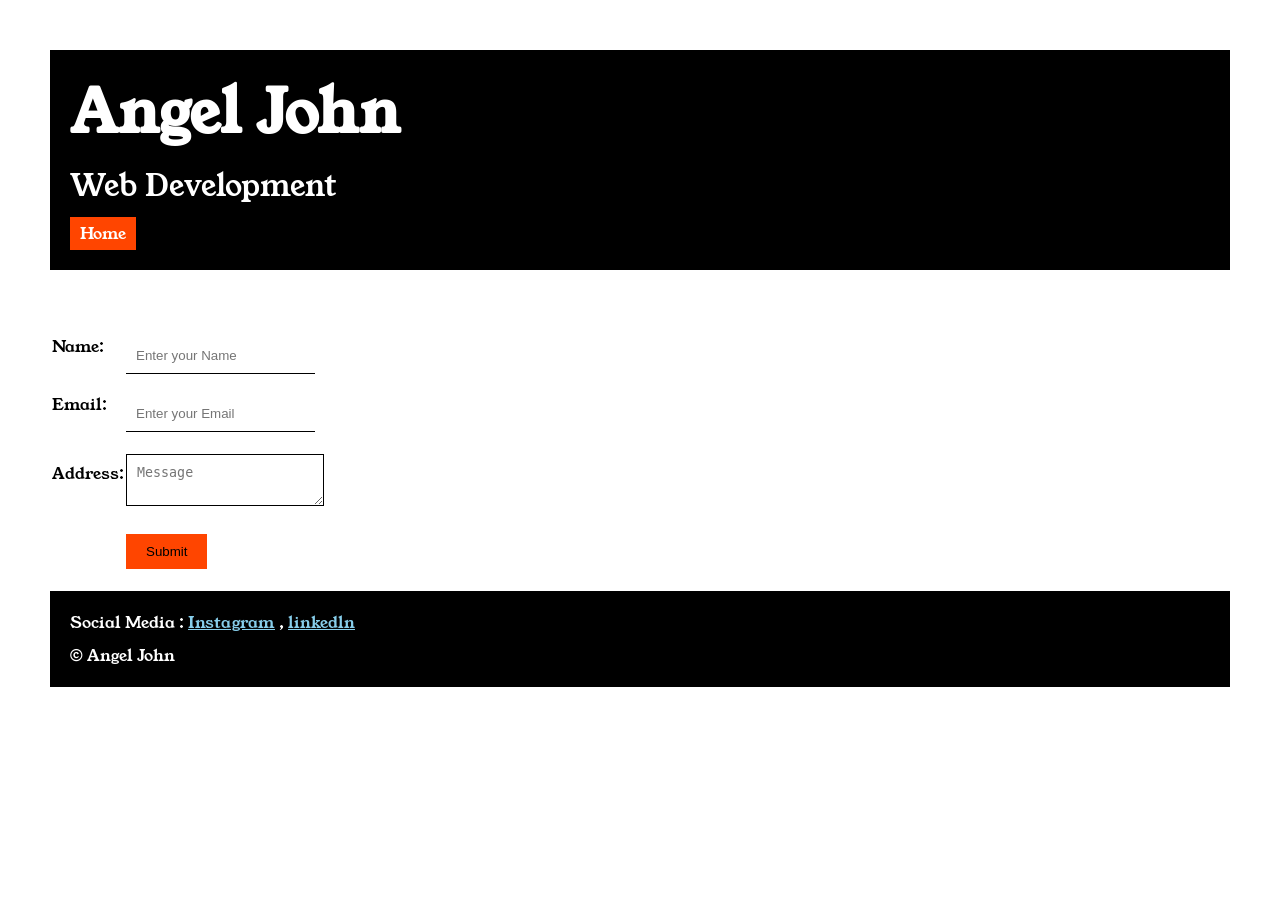
==== contact.html @ c774a7be "Add files via upload" ====
<!DOCTYPE html>
<html lang="en">

<head>
    <meta charset="UTF-8">
    <meta name="viewport" content="width=device-width, initial-scale=1.0">
    <title>Contact</title>
    <link rel="stylesheet" href="style.css">
    <link rel="preconnect" href="https://fonts.googleapis.com">
    <link rel="preconnect" href="https://fonts.gstatic.com" crossorigin>
    <link href="https://fonts.googleapis.com/css2?family=Young+Serif&display=swap" rel="stylesheet">
</head>

<body>

    <div class="container">

        <div class="section-one">
            <h1 class="section-one__name">Angel John</h1>
            <p class="section-one__role">Web Development</p>
            <a class="section-one__contact" href="index.html">Home</a>
        </div>
        <div class="contact.form">
            <form>
                <table>
                    <tr>
                        <td>Name:</td>
                        <td><input type="text" placeholder="Enter your Name" class="contact-form__input"></td>
                    </tr><br>
                    <tr>
                        <td>Email:</td>
                        <td><input type="email" placeholder="Enter your Email" class="contact-form__input"></td>
                    </tr><br>
                    <tr>
                        <td>Address:</td>
                        <td>
                            <textarea placeholder="Message" class="contact-form__textarea"></textarea>
                        </td>
                    </tr>
                    <tr>
                        <td></td>
                        <td><input type="submit" class="contact-form__submit"></td>
                    </tr>

                </table>
            </form>
        </div>

        <div class="section-five">
            <p class="section-five__title">
                Social Media :
                <a href="https://www.instagram.com/" target="_blank">Instagram</a> ,
                <a href="https://www.linkedin.com/feed/?trk=registration-frontend" target="_blank">linkedln</a>
            </p>
            <p class="section-five__desc">
                &copy; Angel John
            </p>
        </div>

    </div>
</body>

</html>
---- style.css ----
* {
    padding: 0;
    margin: 0;
}

body {

    font-family: "Young Serif", serif;

}

.container {
    padding: 50px;
}

.section-one {
    background-color: black;
    color: white;
    padding: 20px;
}

.section-one__contact {
    background-color: orangered;
    color: white;
    text-decoration: none;
    padding-left: 10px;
    padding-right: 10px;
    padding-top: 5px;
    padding-bottom: 5px;
    display: inline-block;
    margin-top: 10px;

}

.section-one__name {
    font-size: 60px;
}

.section-one__role {
    font-size: 30px;
    margin-top: 10px;
}

.section-two,
.section-three,
.section-four,
.section-five {
    margin-top: 20px;
}

.section-two__desc,
.section-three__desc,
.section-four__desc,
.section-five__desc {
    margin-top: 10px;
}

.section-five {
    background-color: black;
    color: white;
    padding: 20px;
}

.section-five__title a {
    color: skyblue;
}

.section-three li,
.section-four li {
    list-style: none;
}

.section-three {
    background-color: #6462fd;
    color: black;
    padding: 20px;
    display: inline-block;
    height: 200px;
    border-radius: 10px;
    vertical-align: top;
}

.section-four {
    background-color: #fe7517;
    color: black;
    padding: 20px;
    display: inline-block;
    height: 200px;
    border-radius: 10px;
    vertical-align: top;

}

.contact-form {
    margin-top: 20px;
}

.contact-form__input,
.contact-form__textarea,
.contact-form__submit {
    margin-top: 20px;
}

.contact-form__input{
    padding: 10px;
    border: none;
    border-bottom: solid black 1px;
}

.contact-form__textarea{
    padding: 10px;
    border: none;
    border: solid black 1px;
}

.contact-form__submit{
    padding-top: 10px;
    padding-bottom: 10px;
    padding-left: 20px;
    padding-right: 20px;
    background-color: orangered;
    color: black;
    border: none;
}
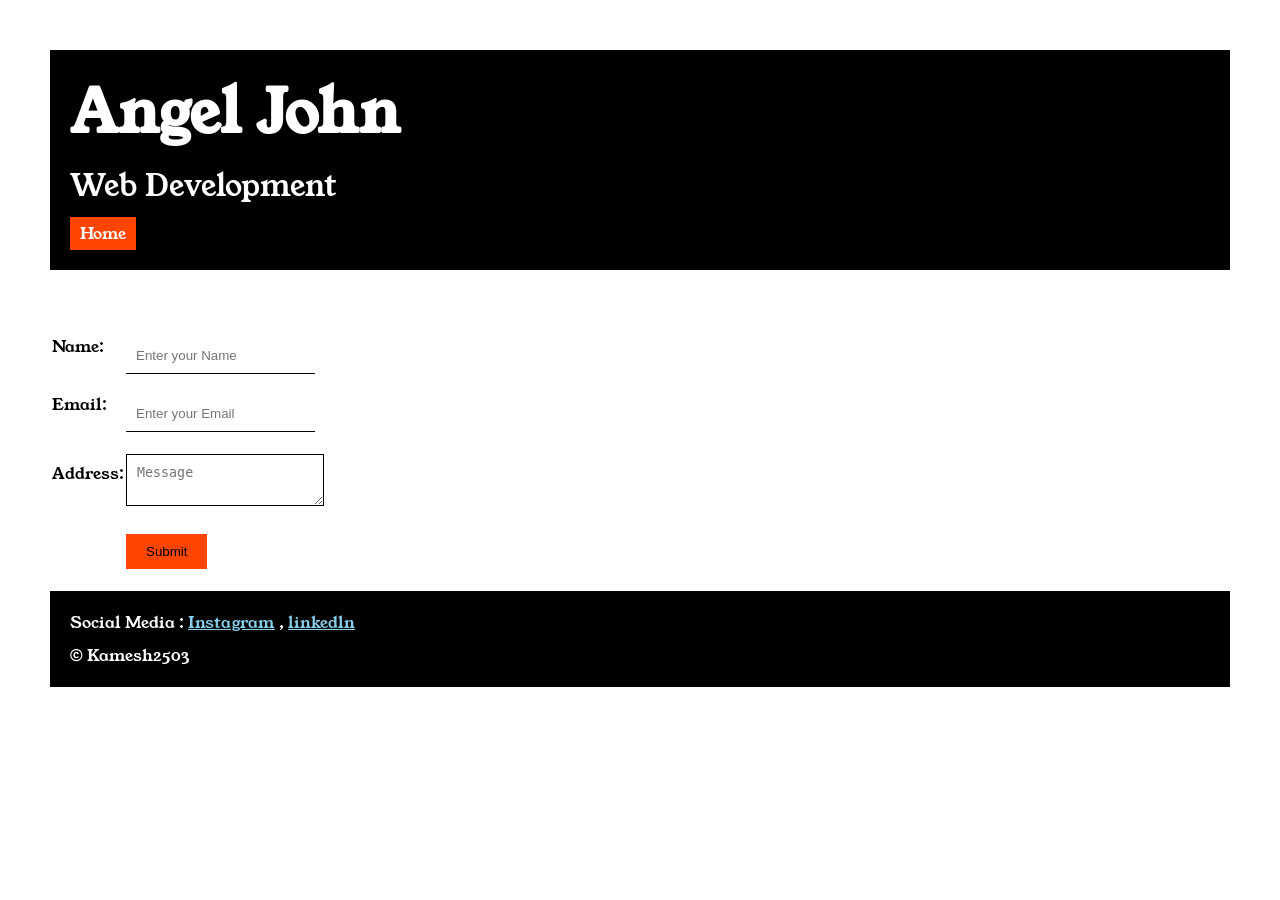
==== commit 97be418e: "updated index html" ====
--- a/contact.html
+++ b/contact.html
@@ -1,63 +1,63 @@
-<!DOCTYPE html>
-<html lang="en">
-
-<head>
-    <meta charset="UTF-8">
-    <meta name="viewport" content="width=device-width, initial-scale=1.0">
-    <title>Contact</title>
-    <link rel="stylesheet" href="style.css">
-    <link rel="preconnect" href="https://fonts.googleapis.com">
-    <link rel="preconnect" href="https://fonts.gstatic.com" crossorigin>
-    <link href="https://fonts.googleapis.com/css2?family=Young+Serif&display=swap" rel="stylesheet">
-</head>
-
-<body>
-
-    <div class="container">
-
-        <div class="section-one">
-            <h1 class="section-one__name">Angel John</h1>
-            <p class="section-one__role">Web Development</p>
-            <a class="section-one__contact" href="index.html">Home</a>
-        </div>
-        <div class="contact.form">
-            <form>
-                <table>
-                    <tr>
-                        <td>Name:</td>
-                        <td><input type="text" placeholder="Enter your Name" class="contact-form__input"></td>
-                    </tr><br>
-                    <tr>
-                        <td>Email:</td>
-                        <td><input type="email" placeholder="Enter your Email" class="contact-form__input"></td>
-                    </tr><br>
-                    <tr>
-                        <td>Address:</td>
-                        <td>
-                            <textarea placeholder="Message" class="contact-form__textarea"></textarea>
-                        </td>
-                    </tr>
-                    <tr>
-                        <td></td>
-                        <td><input type="submit" class="contact-form__submit"></td>
-                    </tr>
-
-                </table>
-            </form>
-        </div>
-
-        <div class="section-five">
-            <p class="section-five__title">
-                Social Media :
-                <a href="https://www.instagram.com/" target="_blank">Instagram</a> ,
-                <a href="https://www.linkedin.com/feed/?trk=registration-frontend" target="_blank">linkedln</a>
-            </p>
-            <p class="section-five__desc">
-                &copy; Angel John
-            </p>
-        </div>
-
-    </div>
-</body>
-
+<!DOCTYPE html>
+<html lang="en">
+
+<head>
+    <meta charset="UTF-8">
+    <meta name="viewport" content="width=device-width, initial-scale=1.0">
+    <title>Contact</title>
+    <link rel="stylesheet" href="style.css">
+    <link rel="preconnect" href="https://fonts.googleapis.com">
+    <link rel="preconnect" href="https://fonts.gstatic.com" crossorigin>
+    <link href="https://fonts.googleapis.com/css2?family=Young+Serif&display=swap" rel="stylesheet">
+</head>
+
+<body>
+
+    <div class="container">
+
+        <div class="section-one">
+            <h1 class="section-one__name">Angel John</h1>
+            <p class="section-one__role">Web Development</p>
+            <a class="section-one__contact" href="index.html">Home</a>
+        </div>
+        <div class="contact.form">
+            <form>
+                <table>
+                    <tr>
+                        <td>Name:</td>
+                        <td><input type="text" placeholder="Enter your Name" class="contact-form__input"></td>
+                    </tr><br>
+                    <tr>
+                        <td>Email:</td>
+                        <td><input type="email" placeholder="Enter your Email" class="contact-form__input"></td>
+                    </tr><br>
+                    <tr>
+                        <td>Address:</td>
+                        <td>
+                            <textarea placeholder="Message" class="contact-form__textarea"></textarea>
+                        </td>
+                    </tr>
+                    <tr>
+                        <td></td>
+                        <td><input type="submit" class="contact-form__submit"></td>
+                    </tr>
+
+                </table>
+            </form>
+        </div>
+
+        <div class="section-five">
+            <p class="section-five__title">
+                Social Media :
+                <a href="https://www.instagram.com/" target="_blank">Instagram</a> ,
+                <a href="https://www.linkedin.com/in/kamesh2503/" target="_blank">linkedln</a>
+            </p>
+            <p class="section-five__desc">
+                &copy; Kamesh2503
+            </p>
+        </div>
+
+    </div>
+</body>
+
 </html>
--- a/style.css
+++ b/style.css
@@ -1,124 +1,130 @@
-* {
-    padding: 0;
-    margin: 0;
-}
-
-body {
-
-    font-family: "Young Serif", serif;
-
-}
-
-.container {
-    padding: 50px;
-}
-
-.section-one {
-    background-color: black;
-    color: white;
-    padding: 20px;
-}
-
-.section-one__contact {
-    background-color: orangered;
-    color: white;
-    text-decoration: none;
-    padding-left: 10px;
-    padding-right: 10px;
-    padding-top: 5px;
-    padding-bottom: 5px;
-    display: inline-block;
-    margin-top: 10px;
-
-}
-
-.section-one__name {
-    font-size: 60px;
-}
-
-.section-one__role {
-    font-size: 30px;
-    margin-top: 10px;
-}
-
-.section-two,
-.section-three,
-.section-four,
-.section-five {
-    margin-top: 20px;
-}
-
-.section-two__desc,
-.section-three__desc,
-.section-four__desc,
-.section-five__desc {
-    margin-top: 10px;
-}
-
-.section-five {
-    background-color: black;
-    color: white;
-    padding: 20px;
-}
-
-.section-five__title a {
-    color: skyblue;
-}
-
-.section-three li,
-.section-four li {
-    list-style: none;
-}
-
-.section-three {
-    background-color: #6462fd;
-    color: black;
-    padding: 20px;
-    display: inline-block;
-    height: 200px;
-    border-radius: 10px;
-    vertical-align: top;
-}
-
-.section-four {
-    background-color: #fe7517;
-    color: black;
-    padding: 20px;
-    display: inline-block;
-    height: 200px;
-    border-radius: 10px;
-    vertical-align: top;
-
-}
-
-.contact-form {
-    margin-top: 20px;
-}
-
-.contact-form__input,
-.contact-form__textarea,
-.contact-form__submit {
-    margin-top: 20px;
-}
-
-.contact-form__input{
-    padding: 10px;
-    border: none;
-    border-bottom: solid black 1px;
-}
-
-.contact-form__textarea{
-    padding: 10px;
-    border: none;
-    border: solid black 1px;
-}
-
-.contact-form__submit{
-    padding-top: 10px;
-    padding-bottom: 10px;
-    padding-left: 20px;
-    padding-right: 20px;
-    background-color: orangered;
-    color: black;
-    border: none;
+* {
+    padding: 0;
+    margin: 0;
+}
+
+body {
+
+    font-family: "Young Serif", serif;
+
+}
+
+.container {
+    padding: 50px;
+}
+
+.section-one {
+    background-color: black;
+    color: white;
+    padding: 20px;
+}
+
+.section-one__contact {
+    background-color: orangered;
+    color: white;
+    text-decoration: none;
+    padding-left: 10px;
+    padding-right: 10px;
+    padding-top: 5px;
+    padding-bottom: 5px;
+    display: inline-block;
+    margin-top: 10px;
+
+}
+
+.section-one__name {
+    font-size: 60px;
+}
+
+.section-one__role {
+    font-size: 30px;
+    margin-top: 10px;
+}
+
+.section-two,
+.section-three,
+.section-four,
+.section-five {
+    margin-top: 20px;
+}
+
+.section-two__desc,
+.section-three__desc,
+.section-four__desc,
+.section-five__desc {
+    margin-top: 10px;
+}
+
+.section-two__desc{
+    padding: 10px;
+}
+
+.section-five {
+    background-color: black;
+    color: white;
+    padding: 20px;
+   
+}
+
+.section-five__title a {
+    color: skyblue;
+}
+
+.section-three li,
+.section-four li {
+    list-style: none;
+}
+
+.section-three {
+    background-color: #6462fd;
+    color: black;
+    padding: 20px;
+    display: inline-block;
+    height: 300px;
+    border-radius: 10px;
+    vertical-align: top;
+  
+}
+
+.section-four {
+    background-color: #fe7517;
+    color: black;
+    padding: 20px;
+    display: inline-block;
+    height: 300px;
+    border-radius: 10px;
+    vertical-align: top;
+
+}
+
+.contact-form {
+    margin-top: 20px;
+}
+
+.contact-form__input,
+.contact-form__textarea,
+.contact-form__submit {
+    margin-top: 20px;
+}
+
+.contact-form__input{
+    padding: 10px;
+    border: none;
+    border-bottom: solid black 1px;
+}
+
+.contact-form__textarea{
+    padding: 10px;
+    border: none;
+    border: solid black 1px;
+}
+
+.contact-form__submit{
+    padding-top: 10px;
+    padding-bottom: 10px;
+    padding-left: 20px;
+    padding-right: 20px;
+    background-color: orangered;
+    color: black;
+    border: none;
 }
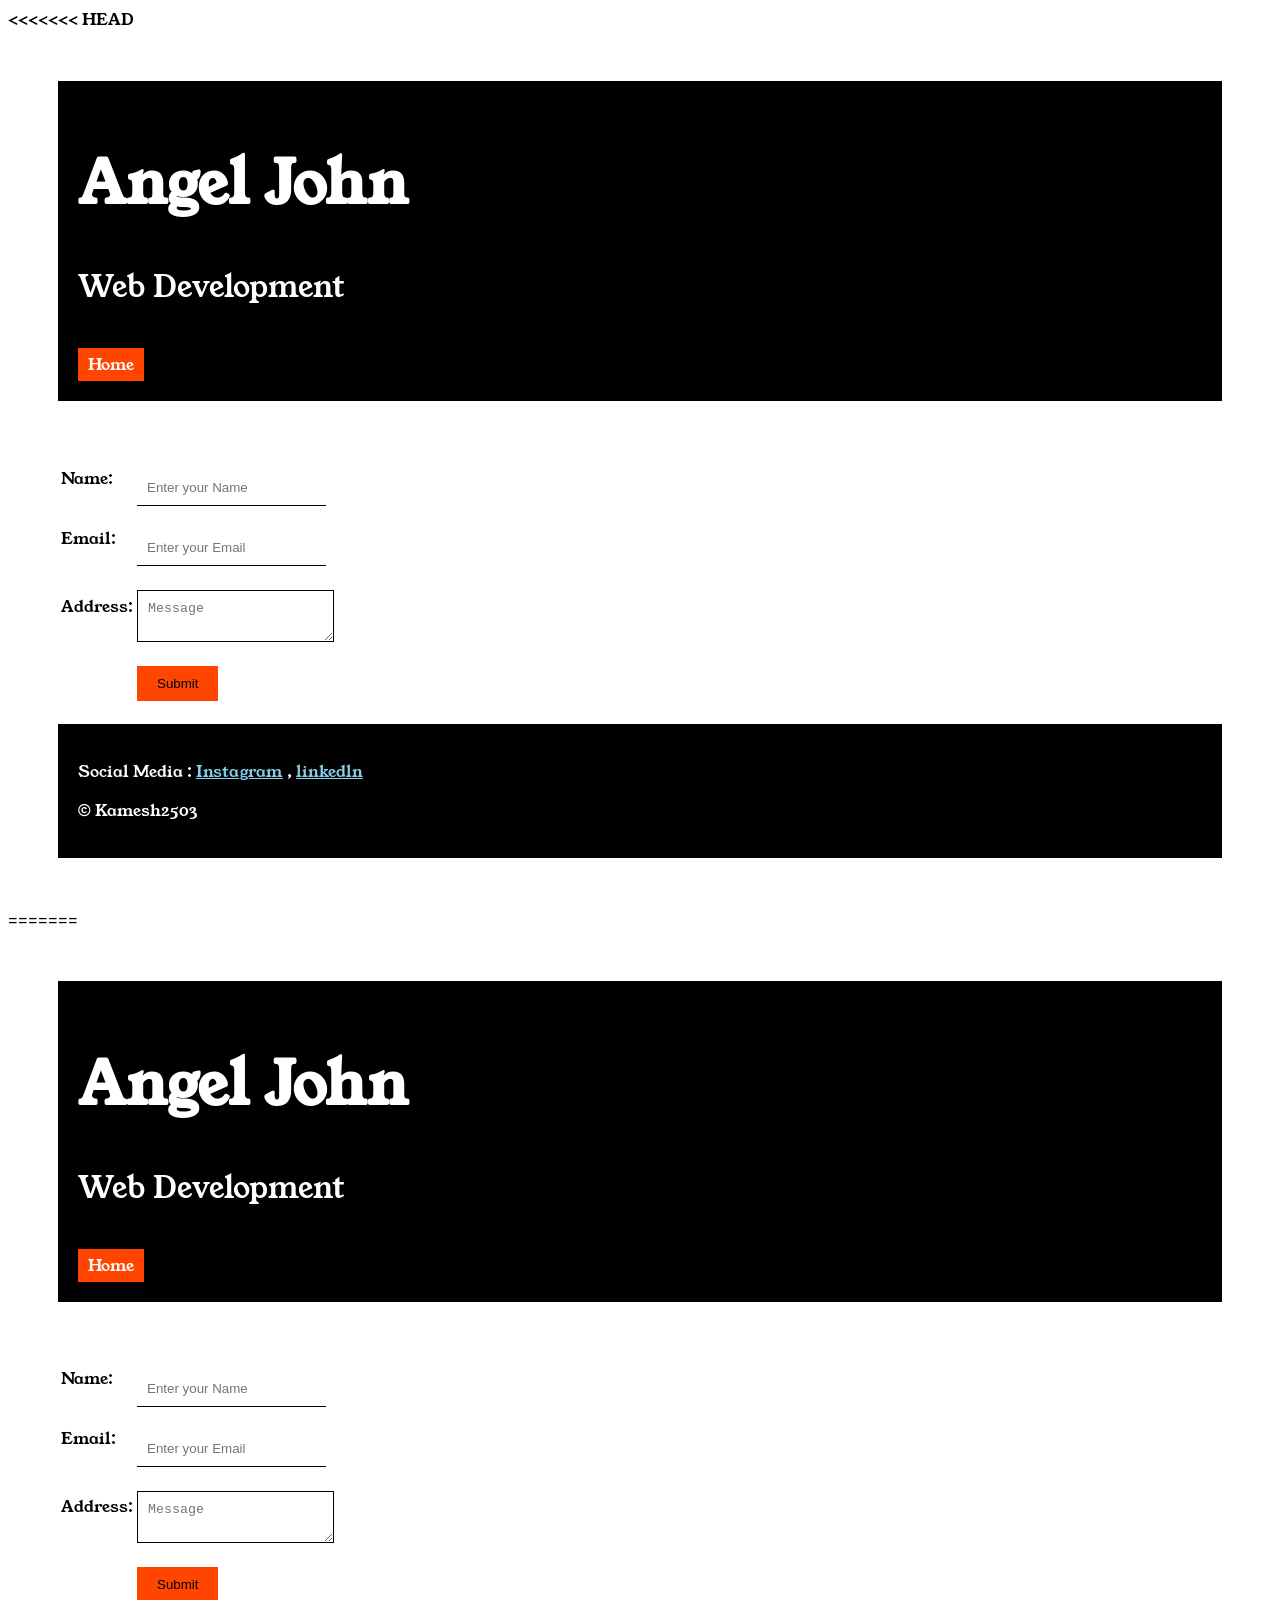
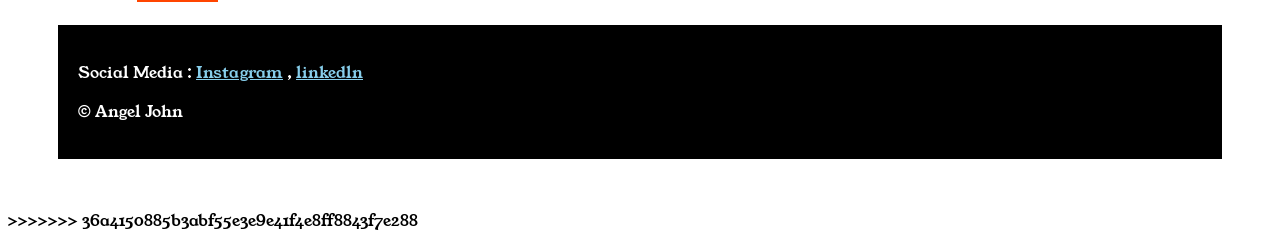
==== commit 2dbe825a: "updated index html" ====
--- a/contact.html
+++ b/contact.html
@@ -1,3 +1,4 @@
+<<<<<<< HEAD
 <!DOCTYPE html>
 <html lang="en">
 
@@ -60,4 +61,68 @@
     </div>
 </body>
 
+=======
+<!DOCTYPE html>
+<html lang="en">
+
+<head>
+    <meta charset="UTF-8">
+    <meta name="viewport" content="width=device-width, initial-scale=1.0">
+    <title>Contact</title>
+    <link rel="stylesheet" href="style.css">
+    <link rel="preconnect" href="https://fonts.googleapis.com">
+    <link rel="preconnect" href="https://fonts.gstatic.com" crossorigin>
+    <link href="https://fonts.googleapis.com/css2?family=Young+Serif&display=swap" rel="stylesheet">
+</head>
+
+<body>
+
+    <div class="container">
+
+        <div class="section-one">
+            <h1 class="section-one__name">Angel John</h1>
+            <p class="section-one__role">Web Development</p>
+            <a class="section-one__contact" href="index.html">Home</a>
+        </div>
+        <div class="contact.form">
+            <form>
+                <table>
+                    <tr>
+                        <td>Name:</td>
+                        <td><input type="text" placeholder="Enter your Name" class="contact-form__input"></td>
+                    </tr><br>
+                    <tr>
+                        <td>Email:</td>
+                        <td><input type="email" placeholder="Enter your Email" class="contact-form__input"></td>
+                    </tr><br>
+                    <tr>
+                        <td>Address:</td>
+                        <td>
+                            <textarea placeholder="Message" class="contact-form__textarea"></textarea>
+                        </td>
+                    </tr>
+                    <tr>
+                        <td></td>
+                        <td><input type="submit" class="contact-form__submit"></td>
+                    </tr>
+
+                </table>
+            </form>
+        </div>
+
+        <div class="section-five">
+            <p class="section-five__title">
+                Social Media :
+                <a href="https://www.instagram.com/" target="_blank">Instagram</a> ,
+                <a href="https://www.linkedin.com/feed/?trk=registration-frontend" target="_blank">linkedln</a>
+            </p>
+            <p class="section-five__desc">
+                &copy; Angel John
+            </p>
+        </div>
+
+    </div>
+</body>
+
+>>>>>>> 36a4150885b3abf55e3e9e41f4e8ff8843f7e288
 </html>
--- a/style.css
+++ b/style.css
@@ -1,3 +1,4 @@
+<<<<<<< HEAD
 * {
     padding: 0;
     margin: 0;
@@ -127,4 +128,129 @@
     background-color: orangered;
     color: black;
     border: none;
+=======
+* {
+    padding: 0;
+    margin: 0;
+}
+
+body {
+
+    font-family: "Young Serif", serif;
+
+}
+
+.container {
+    padding: 50px;
+}
+
+.section-one {
+    background-color: black;
+    color: white;
+    padding: 20px;
+}
+
+.section-one__contact {
+    background-color: orangered;
+    color: white;
+    text-decoration: none;
+    padding-left: 10px;
+    padding-right: 10px;
+    padding-top: 5px;
+    padding-bottom: 5px;
+    display: inline-block;
+    margin-top: 10px;
+
+}
+
+.section-one__name {
+    font-size: 60px;
+}
+
+.section-one__role {
+    font-size: 30px;
+    margin-top: 10px;
+}
+
+.section-two,
+.section-three,
+.section-four,
+.section-five {
+    margin-top: 20px;
+}
+
+.section-two__desc,
+.section-three__desc,
+.section-four__desc,
+.section-five__desc {
+    margin-top: 10px;
+}
+
+.section-five {
+    background-color: black;
+    color: white;
+    padding: 20px;
+}
+
+.section-five__title a {
+    color: skyblue;
+}
+
+.section-three li,
+.section-four li {
+    list-style: none;
+}
+
+.section-three {
+    background-color: #6462fd;
+    color: black;
+    padding: 20px;
+    display: inline-block;
+    height: 200px;
+    border-radius: 10px;
+    vertical-align: top;
+}
+
+.section-four {
+    background-color: #fe7517;
+    color: black;
+    padding: 20px;
+    display: inline-block;
+    height: 200px;
+    border-radius: 10px;
+    vertical-align: top;
+
+}
+
+.contact-form {
+    margin-top: 20px;
+}
+
+.contact-form__input,
+.contact-form__textarea,
+.contact-form__submit {
+    margin-top: 20px;
+}
+
+.contact-form__input{
+    padding: 10px;
+    border: none;
+    border-bottom: solid black 1px;
+}
+
+.contact-form__textarea{
+    padding: 10px;
+    border: none;
+    border: solid black 1px;
+}
+
+.contact-form__submit{
+    padding-top: 10px;
+    padding-bottom: 10px;
+    padding-left: 20px;
+    padding-right: 20px;
+    background-color: orangered;
+    color: black;
+    border: none;
+>>>>>>> 36a4150885b3abf55e3e9e41f4e8ff8843f7e288
 }
--- a/style.css
+++ b/style.css
@@ -1,3 +1,4 @@
+<<<<<<< HEAD
 * {
     padding: 0;
     margin: 0;
@@ -127,4 +128,129 @@
     background-color: orangered;
     color: black;
     border: none;
+=======
+* {
+    padding: 0;
+    margin: 0;
+}
+
+body {
+
+    font-family: "Young Serif", serif;
+
+}
+
+.container {
+    padding: 50px;
+}
+
+.section-one {
+    background-color: black;
+    color: white;
+    padding: 20px;
+}
+
+.section-one__contact {
+    background-color: orangered;
+    color: white;
+    text-decoration: none;
+    padding-left: 10px;
+    padding-right: 10px;
+    padding-top: 5px;
+    padding-bottom: 5px;
+    display: inline-block;
+    margin-top: 10px;
+
+}
+
+.section-one__name {
+    font-size: 60px;
+}
+
+.section-one__role {
+    font-size: 30px;
+    margin-top: 10px;
+}
+
+.section-two,
+.section-three,
+.section-four,
+.section-five {
+    margin-top: 20px;
+}
+
+.section-two__desc,
+.section-three__desc,
+.section-four__desc,
+.section-five__desc {
+    margin-top: 10px;
+}
+
+.section-five {
+    background-color: black;
+    color: white;
+    padding: 20px;
+}
+
+.section-five__title a {
+    color: skyblue;
+}
+
+.section-three li,
+.section-four li {
+    list-style: none;
+}
+
+.section-three {
+    background-color: #6462fd;
+    color: black;
+    padding: 20px;
+    display: inline-block;
+    height: 200px;
+    border-radius: 10px;
+    vertical-align: top;
+}
+
+.section-four {
+    background-color: #fe7517;
+    color: black;
+    padding: 20px;
+    display: inline-block;
+    height: 200px;
+    border-radius: 10px;
+    vertical-align: top;
+
+}
+
+.contact-form {
+    margin-top: 20px;
+}
+
+.contact-form__input,
+.contact-form__textarea,
+.contact-form__submit {
+    margin-top: 20px;
+}
+
+.contact-form__input{
+    padding: 10px;
+    border: none;
+    border-bottom: solid black 1px;
+}
+
+.contact-form__textarea{
+    padding: 10px;
+    border: none;
+    border: solid black 1px;
+}
+
+.contact-form__submit{
+    padding-top: 10px;
+    padding-bottom: 10px;
+    padding-left: 20px;
+    padding-right: 20px;
+    background-color: orangered;
+    color: black;
+    border: none;
+>>>>>>> 36a4150885b3abf55e3e9e41f4e8ff8843f7e288
 }
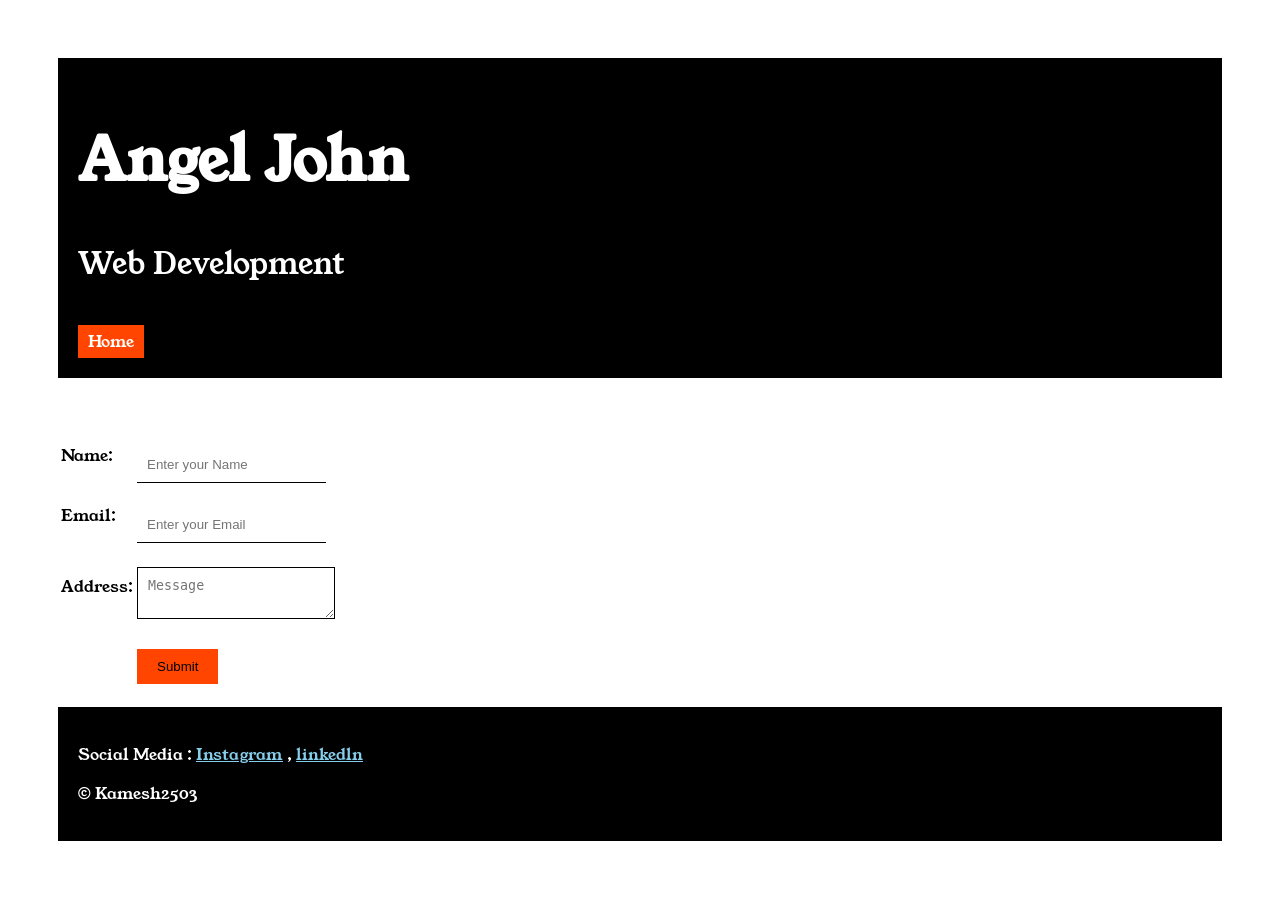
==== commit 1118ff4d: "updated index html" ====
--- a/contact.html
+++ b/contact.html
@@ -1,4 +1,3 @@
-<<<<<<< HEAD
 <!DOCTYPE html>
 <html lang="en">
 
@@ -61,68 +60,4 @@
     </div>
 </body>
 
-=======
-<!DOCTYPE html>
-<html lang="en">
-
-<head>
-    <meta charset="UTF-8">
-    <meta name="viewport" content="width=device-width, initial-scale=1.0">
-    <title>Contact</title>
-    <link rel="stylesheet" href="style.css">
-    <link rel="preconnect" href="https://fonts.googleapis.com">
-    <link rel="preconnect" href="https://fonts.gstatic.com" crossorigin>
-    <link href="https://fonts.googleapis.com/css2?family=Young+Serif&display=swap" rel="stylesheet">
-</head>
-
-<body>
-
-    <div class="container">
-
-        <div class="section-one">
-            <h1 class="section-one__name">Angel John</h1>
-            <p class="section-one__role">Web Development</p>
-            <a class="section-one__contact" href="index.html">Home</a>
-        </div>
-        <div class="contact.form">
-            <form>
-                <table>
-                    <tr>
-                        <td>Name:</td>
-                        <td><input type="text" placeholder="Enter your Name" class="contact-form__input"></td>
-                    </tr><br>
-                    <tr>
-                        <td>Email:</td>
-                        <td><input type="email" placeholder="Enter your Email" class="contact-form__input"></td>
-                    </tr><br>
-                    <tr>
-                        <td>Address:</td>
-                        <td>
-                            <textarea placeholder="Message" class="contact-form__textarea"></textarea>
-                        </td>
-                    </tr>
-                    <tr>
-                        <td></td>
-                        <td><input type="submit" class="contact-form__submit"></td>
-                    </tr>
-
-                </table>
-            </form>
-        </div>
-
-        <div class="section-five">
-            <p class="section-five__title">
-                Social Media :
-                <a href="https://www.instagram.com/" target="_blank">Instagram</a> ,
-                <a href="https://www.linkedin.com/feed/?trk=registration-frontend" target="_blank">linkedln</a>
-            </p>
-            <p class="section-five__desc">
-                &copy; Angel John
-            </p>
-        </div>
-
-    </div>
-</body>
-
->>>>>>> 36a4150885b3abf55e3e9e41f4e8ff8843f7e288
 </html>
